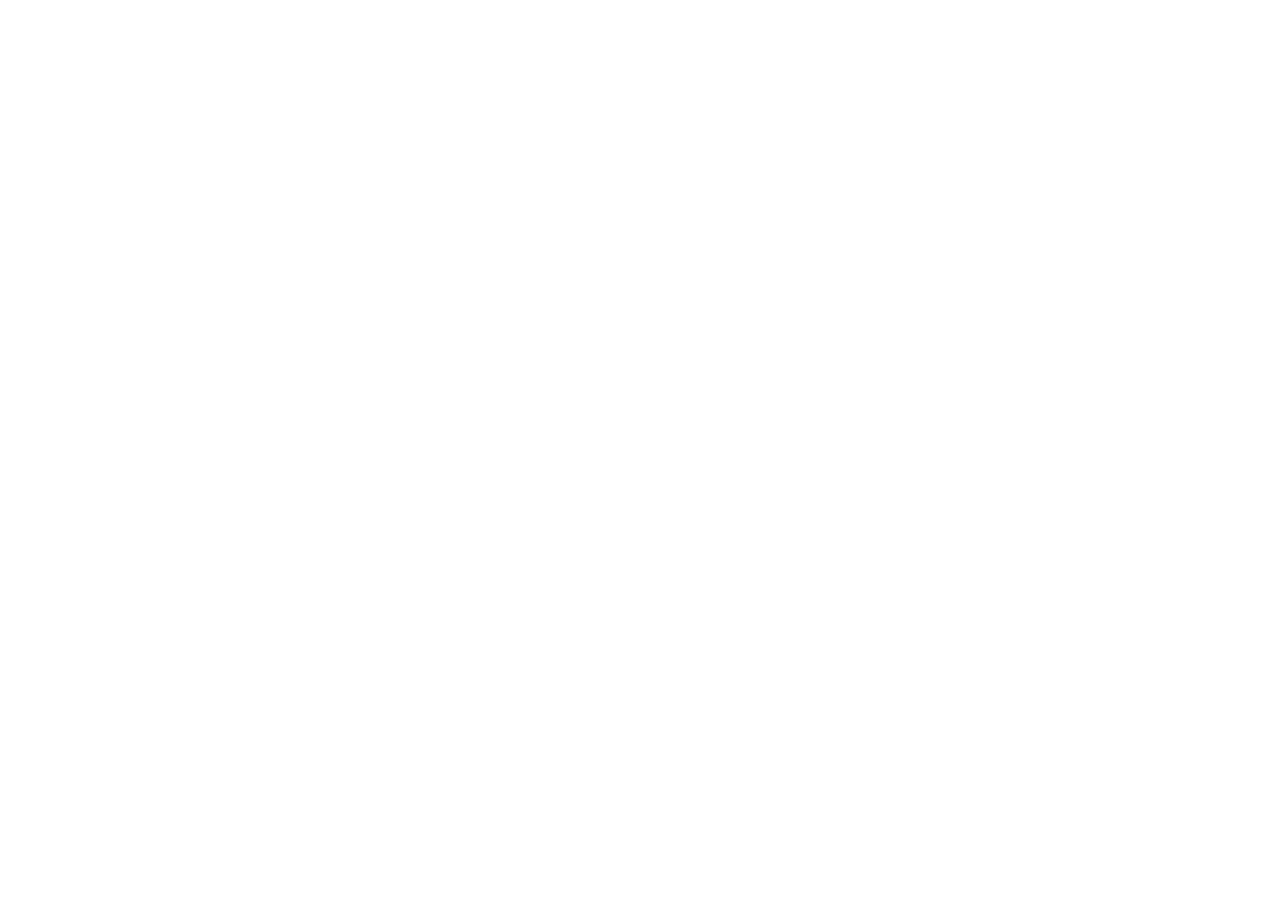
==== docs/index.html @ 87288aca "3rd commit on home page" ====
<!DOCTYPE html>

<html xmlns="http://www.w3.org/1999/xhtml" lang="" xml:lang="">

<head>
  <meta charset="utf-8"/>
  <meta name="viewport" content="width=device-width, initial-scale=1"/>
  <meta http-equiv="X-UA-Compatible" content="IE=Edge,chrome=1"/>
  <meta name="generator" content="distill" />

  <style type="text/css">
  /* Hide doc at startup (prevent jankiness while JS renders/transforms) */
  body {
    visibility: hidden;
  }
  </style>

 <!--radix_placeholder_import_source-->
 <!--/radix_placeholder_import_source-->

<style type="text/css">code{white-space: pre;}</style>
<style type="text/css" data-origin="pandoc">
pre > code.sourceCode { white-space: pre; position: relative; }
pre > code.sourceCode > span { display: inline-block; line-height: 1.25; }
pre > code.sourceCode > span:empty { height: 1.2em; }
code.sourceCode > span { color: inherit; text-decoration: inherit; }
div.sourceCode { margin: 1em 0; }
pre.sourceCode { margin: 0; }
@media screen {
div.sourceCode { overflow: auto; }
}
@media print {
pre > code.sourceCode { white-space: pre-wrap; }
pre > code.sourceCode > span { text-indent: -5em; padding-left: 5em; }
}
pre.numberSource code
  { counter-reset: source-line 0; }
pre.numberSource code > span
  { position: relative; left: -4em; counter-increment: source-line; }
pre.numberSource code > span > a:first-child::before
  { content: counter(source-line);
    position: relative; left: -1em; text-align: right; vertical-align: baseline;
    border: none; display: inline-block;
    -webkit-touch-callout: none; -webkit-user-select: none;
    -khtml-user-select: none; -moz-user-select: none;
    -ms-user-select: none; user-select: none;
    padding: 0 4px; width: 4em;
    color: #aaaaaa;
  }
pre.numberSource { margin-left: 3em; border-left: 1px solid #aaaaaa;  padding-left: 4px; }
div.sourceCode
  {   }
@media screen {
pre > code.sourceCode > span > a:first-child::before { text-decoration: underline; }
}
code span.al { color: #ad0000; } /* Alert */
code span.an { color: #5e5e5e; } /* Annotation */
code span.at { color: #20794d; } /* Attribute */
code span.bn { color: #ad0000; } /* BaseN */
code span.bu { } /* BuiltIn */
code span.cf { color: #007ba5; } /* ControlFlow */
code span.ch { color: #20794d; } /* Char */
code span.cn { color: #8f5902; } /* Constant */
code span.co { color: #5e5e5e; } /* Comment */
code span.cv { color: #5e5e5e; font-style: italic; } /* CommentVar */
code span.do { color: #5e5e5e; font-style: italic; } /* Documentation */
code span.dt { color: #ad0000; } /* DataType */
code span.dv { color: #ad0000; } /* DecVal */
code span.er { color: #ad0000; } /* Error */
code span.ex { } /* Extension */
code span.fl { color: #ad0000; } /* Float */
code span.fu { color: #4758ab; } /* Function */
code span.im { } /* Import */
code span.in { color: #5e5e5e; } /* Information */
code span.kw { color: #007ba5; } /* Keyword */
code span.op { color: #5e5e5e; } /* Operator */
code span.ot { color: #007ba5; } /* Other */
code span.pp { color: #ad0000; } /* Preprocessor */
code span.sc { color: #20794d; } /* SpecialChar */
code span.ss { color: #20794d; } /* SpecialString */
code span.st { color: #20794d; } /* String */
code span.va { color: #111111; } /* Variable */
code span.vs { color: #20794d; } /* VerbatimString */
code span.wa { color: #5e5e5e; font-style: italic; } /* Warning */
</style>

  <!--radix_placeholder_meta_tags-->
  <title>My web site</title>

  <meta property="description" itemprop="description" content="Hi! Welcome to my website!"/>



  <!--  https://developers.facebook.com/docs/sharing/webmasters#markup -->
  <meta property="og:title" content="My web site"/>
  <meta property="og:type" content="article"/>
  <meta property="og:description" content="Hi! Welcome to my website!"/>
  <meta property="og:locale" content="en_US"/>
  <meta property="og:site_name" content="My web site"/>

  <!--  https://dev.twitter.com/cards/types/summary -->
  <meta property="twitter:card" content="summary"/>
  <meta property="twitter:title" content="My web site"/>
  <meta property="twitter:description" content="Hi! Welcome to my website!"/>

  <!--/radix_placeholder_meta_tags-->
  <!--radix_placeholder_rmarkdown_metadata-->

  <script type="text/json" id="radix-rmarkdown-metadata">
  {"type":"list","attributes":{"names":{"type":"character","attributes":{},"value":["title","description","site"]}},"value":[{"type":"character","attributes":{},"value":["My web site"]},{"type":"character","attributes":{},"value":["Hi! Welcome to my website!\n"]},{"type":"character","attributes":{},"value":["distill::distill_website"]}]}
  </script>
  <!--/radix_placeholder_rmarkdown_metadata-->
  <!--radix_placeholder_navigation_in_header-->
  <meta name="distill:offset" content=""/>

  <script type="application/javascript">

    window.headroom_prevent_pin = false;

    window.document.addEventListener("DOMContentLoaded", function (event) {

      // initialize headroom for banner
      var header = $('header').get(0);
      var headerHeight = header.offsetHeight;
      var headroom = new Headroom(header, {
        tolerance: 5,
        onPin : function() {
          if (window.headroom_prevent_pin) {
            window.headroom_prevent_pin = false;
            headroom.unpin();
          }
        }
      });
      headroom.init();
      if(window.location.hash)
        headroom.unpin();
      $(header).addClass('headroom--transition');

      // offset scroll location for banner on hash change
      // (see: https://github.com/WickyNilliams/headroom.js/issues/38)
      window.addEventListener("hashchange", function(event) {
        window.scrollTo(0, window.pageYOffset - (headerHeight + 25));
      });

      // responsive menu
      $('.distill-site-header').each(function(i, val) {
        var topnav = $(this);
        var toggle = topnav.find('.nav-toggle');
        toggle.on('click', function() {
          topnav.toggleClass('responsive');
        });
      });

      // nav dropdowns
      $('.nav-dropbtn').click(function(e) {
        $(this).next('.nav-dropdown-content').toggleClass('nav-dropdown-active');
        $(this).parent().siblings('.nav-dropdown')
           .children('.nav-dropdown-content').removeClass('nav-dropdown-active');
      });
      $("body").click(function(e){
        $('.nav-dropdown-content').removeClass('nav-dropdown-active');
      });
      $(".nav-dropdown").click(function(e){
        e.stopPropagation();
      });
    });
  </script>

  <style type="text/css">

  /* Theme (user-documented overrideables for nav appearance) */

  .distill-site-nav {
    color: rgba(255, 255, 255, 0.8);
    background-color: #0F2E3D;
    font-size: 15px;
    font-weight: 300;
  }

  .distill-site-nav a {
    color: inherit;
    text-decoration: none;
  }

  .distill-site-nav a:hover {
    color: white;
  }

  @media print {
    .distill-site-nav {
      display: none;
    }
  }

  .distill-site-header {

  }

  .distill-site-footer {

  }


  /* Site Header */

  .distill-site-header {
    width: 100%;
    box-sizing: border-box;
    z-index: 3;
  }

  .distill-site-header .nav-left {
    display: inline-block;
    margin-left: 8px;
  }

  @media screen and (max-width: 768px) {
    .distill-site-header .nav-left {
      margin-left: 0;
    }
  }


  .distill-site-header .nav-right {
    float: right;
    margin-right: 8px;
  }

  .distill-site-header a,
  .distill-site-header .title {
    display: inline-block;
    text-align: center;
    padding: 14px 10px 14px 10px;
  }

  .distill-site-header .title {
    font-size: 18px;
    min-width: 150px;
  }

  .distill-site-header .logo {
    padding: 0;
  }

  .distill-site-header .logo img {
    display: none;
    max-height: 20px;
    width: auto;
    margin-bottom: -4px;
  }

  .distill-site-header .nav-image img {
    max-height: 18px;
    width: auto;
    display: inline-block;
    margin-bottom: -3px;
  }



  @media screen and (min-width: 1000px) {
    .distill-site-header .logo img {
      display: inline-block;
    }
    .distill-site-header .nav-left {
      margin-left: 20px;
    }
    .distill-site-header .nav-right {
      margin-right: 20px;
    }
    .distill-site-header .title {
      padding-left: 12px;
    }
  }


  .distill-site-header .nav-toggle {
    display: none;
  }

  .nav-dropdown {
    display: inline-block;
    position: relative;
  }

  .nav-dropdown .nav-dropbtn {
    border: none;
    outline: none;
    color: rgba(255, 255, 255, 0.8);
    padding: 16px 10px;
    background-color: transparent;
    font-family: inherit;
    font-size: inherit;
    font-weight: inherit;
    margin: 0;
    margin-top: 1px;
    z-index: 2;
  }

  .nav-dropdown-content {
    display: none;
    position: absolute;
    background-color: white;
    min-width: 200px;
    border: 1px solid rgba(0,0,0,0.15);
    border-radius: 4px;
    box-shadow: 0px 8px 16px 0px rgba(0,0,0,0.1);
    z-index: 1;
    margin-top: 2px;
    white-space: nowrap;
    padding-top: 4px;
    padding-bottom: 4px;
  }

  .nav-dropdown-content hr {
    margin-top: 4px;
    margin-bottom: 4px;
    border: none;
    border-bottom: 1px solid rgba(0, 0, 0, 0.1);
  }

  .nav-dropdown-active {
    display: block;
  }

  .nav-dropdown-content a, .nav-dropdown-content .nav-dropdown-header {
    color: black;
    padding: 6px 24px;
    text-decoration: none;
    display: block;
    text-align: left;
  }

  .nav-dropdown-content .nav-dropdown-header {
    display: block;
    padding: 5px 24px;
    padding-bottom: 0;
    text-transform: uppercase;
    font-size: 14px;
    color: #999999;
    white-space: nowrap;
  }

  .nav-dropdown:hover .nav-dropbtn {
    color: white;
  }

  .nav-dropdown-content a:hover {
    background-color: #ddd;
    color: black;
  }

  .nav-right .nav-dropdown-content {
    margin-left: -45%;
    right: 0;
  }

  @media screen and (max-width: 768px) {
    .distill-site-header a, .distill-site-header .nav-dropdown  {display: none;}
    .distill-site-header a.nav-toggle {
      float: right;
      display: block;
    }
    .distill-site-header .title {
      margin-left: 0;
    }
    .distill-site-header .nav-right {
      margin-right: 0;
    }
    .distill-site-header {
      overflow: hidden;
    }
    .nav-right .nav-dropdown-content {
      margin-left: 0;
    }
  }


  @media screen and (max-width: 768px) {
    .distill-site-header.responsive {position: relative; min-height: 500px; }
    .distill-site-header.responsive a.nav-toggle {
      position: absolute;
      right: 0;
      top: 0;
    }
    .distill-site-header.responsive a,
    .distill-site-header.responsive .nav-dropdown {
      display: block;
      text-align: left;
    }
    .distill-site-header.responsive .nav-left,
    .distill-site-header.responsive .nav-right {
      width: 100%;
    }
    .distill-site-header.responsive .nav-dropdown {float: none;}
    .distill-site-header.responsive .nav-dropdown-content {position: relative;}
    .distill-site-header.responsive .nav-dropdown .nav-dropbtn {
      display: block;
      width: 100%;
      text-align: left;
    }
  }

  /* Site Footer */

  .distill-site-footer {
    width: 100%;
    overflow: hidden;
    box-sizing: border-box;
    z-index: 3;
    margin-top: 30px;
    padding-top: 30px;
    padding-bottom: 30px;
    text-align: center;
  }

  /* Headroom */

  d-title {
    padding-top: 6rem;
  }

  @media print {
    d-title {
      padding-top: 4rem;
    }
  }

  .headroom {
    z-index: 1000;
    position: fixed;
    top: 0;
    left: 0;
    right: 0;
  }

  .headroom--transition {
    transition: all .4s ease-in-out;
  }

  .headroom--unpinned {
    top: -100px;
  }

  .headroom--pinned {
    top: 0;
  }

  /* adjust viewport for navbar height */
  /* helps vertically center bootstrap (non-distill) content */
  .min-vh-100 {
    min-height: calc(100vh - 100px) !important;
  }

  </style>

  <script src="site_libs/jquery-1.11.3/jquery.min.js"></script>
  <link href="site_libs/font-awesome-5.1.0/css/all.css" rel="stylesheet"/>
  <link href="site_libs/font-awesome-5.1.0/css/v4-shims.css" rel="stylesheet"/>
  <script src="site_libs/headroom-0.9.4/headroom.min.js"></script>
  <script src="site_libs/autocomplete-0.37.1/autocomplete.min.js"></script>
  <script src="site_libs/fuse-6.4.1/fuse.min.js"></script>

  <script type="application/javascript">

  function getMeta(metaName) {
    var metas = document.getElementsByTagName('meta');
    for (let i = 0; i < metas.length; i++) {
      if (metas[i].getAttribute('name') === metaName) {
        return metas[i].getAttribute('content');
      }
    }
    return '';
  }

  function offsetURL(url) {
    var offset = getMeta('distill:offset');
    return offset ? offset + '/' + url : url;
  }

  function createFuseIndex() {

    // create fuse index
    var options = {
      keys: [
        { name: 'title', weight: 20 },
        { name: 'categories', weight: 15 },
        { name: 'description', weight: 10 },
        { name: 'contents', weight: 5 },
      ],
      ignoreLocation: true,
      threshold: 0
    };
    var fuse = new window.Fuse([], options);

    // fetch the main search.json
    return fetch(offsetURL('search.json'))
      .then(function(response) {
        if (response.status == 200) {
          return response.json().then(function(json) {
            // index main articles
            json.articles.forEach(function(article) {
              fuse.add(article);
            });
            // download collections and index their articles
            return Promise.all(json.collections.map(function(collection) {
              return fetch(offsetURL(collection)).then(function(response) {
                if (response.status === 200) {
                  return response.json().then(function(articles) {
                    articles.forEach(function(article) {
                      fuse.add(article);
                    });
                  })
                } else {
                  return Promise.reject(
                    new Error('Unexpected status from search index request: ' +
                              response.status)
                  );
                }
              });
            })).then(function() {
              return fuse;
            });
          });

        } else {
          return Promise.reject(
            new Error('Unexpected status from search index request: ' +
                        response.status)
          );
        }
      });
  }

  window.document.addEventListener("DOMContentLoaded", function (event) {

    // get search element (bail if we don't have one)
    var searchEl = window.document.getElementById('distill-search');
    if (!searchEl)
      return;

    createFuseIndex()
      .then(function(fuse) {

        // make search box visible
        searchEl.classList.remove('hidden');

        // initialize autocomplete
        var options = {
          autoselect: true,
          hint: false,
          minLength: 2,
        };
        window.autocomplete(searchEl, options, [{
          source: function(query, callback) {
            const searchOptions = {
              isCaseSensitive: false,
              shouldSort: true,
              minMatchCharLength: 2,
              limit: 10,
            };
            var results = fuse.search(query, searchOptions);
            callback(results
              .map(function(result) { return result.item; })
            );
          },
          templates: {
            suggestion: function(suggestion) {
              var img = suggestion.preview && Object.keys(suggestion.preview).length > 0
                ? `<img src="${offsetURL(suggestion.preview)}"</img>`
                : '';
              var html = `
                <div class="search-item">
                  <h3>${suggestion.title}</h3>
                  <div class="search-item-description">
                    ${suggestion.description || ''}
                  </div>
                  <div class="search-item-preview">
                    ${img}
                  </div>
                </div>
              `;
              return html;
            }
          }
        }]).on('autocomplete:selected', function(event, suggestion) {
          window.location.href = offsetURL(suggestion.path);
        });
        // remove inline display style on autocompleter (we want to
        // manage responsive display via css)
        $('.algolia-autocomplete').css("display", "");
      })
      .catch(function(error) {
        console.log(error);
      });

  });

  </script>

  <style type="text/css">

  .nav-search {
    font-size: x-small;
  }

  /* Algolioa Autocomplete */

  .algolia-autocomplete {
    display: inline-block;
    margin-left: 10px;
    vertical-align: sub;
    background-color: white;
    color: black;
    padding: 6px;
    padding-top: 8px;
    padding-bottom: 0;
    border-radius: 6px;
    border: 1px #0F2E3D solid;
    width: 180px;
  }


  @media screen and (max-width: 768px) {
    .distill-site-nav .algolia-autocomplete {
      display: none;
      visibility: hidden;
    }
    .distill-site-nav.responsive .algolia-autocomplete {
      display: inline-block;
      visibility: visible;
    }
    .distill-site-nav.responsive .algolia-autocomplete .aa-dropdown-menu {
      margin-left: 0;
      width: 400px;
      max-height: 400px;
    }
  }

  .algolia-autocomplete .aa-input, .algolia-autocomplete .aa-hint {
    width: 90%;
    outline: none;
    border: none;
  }

  .algolia-autocomplete .aa-hint {
    color: #999;
  }
  .algolia-autocomplete .aa-dropdown-menu {
    width: 550px;
    max-height: 70vh;
    overflow-x: visible;
    overflow-y: scroll;
    padding: 5px;
    margin-top: 3px;
    margin-left: -150px;
    background-color: #fff;
    border-radius: 5px;
    border: 1px solid #999;
    border-top: none;
  }

  .algolia-autocomplete .aa-dropdown-menu .aa-suggestion {
    cursor: pointer;
    padding: 5px 4px;
    border-bottom: 1px solid #eee;
  }

  .algolia-autocomplete .aa-dropdown-menu .aa-suggestion:last-of-type {
    border-bottom: none;
    margin-bottom: 2px;
  }

  .algolia-autocomplete .aa-dropdown-menu .aa-suggestion .search-item {
    overflow: hidden;
    font-size: 0.8em;
    line-height: 1.4em;
  }

  .algolia-autocomplete .aa-dropdown-menu .aa-suggestion .search-item h3 {
    font-size: 1rem;
    margin-block-start: 0;
    margin-block-end: 5px;
  }

  .algolia-autocomplete .aa-dropdown-menu .aa-suggestion .search-item-description {
    display: inline-block;
    overflow: hidden;
    height: 2.8em;
    width: 80%;
    margin-right: 4%;
  }

  .algolia-autocomplete .aa-dropdown-menu .aa-suggestion .search-item-preview {
    display: inline-block;
    width: 15%;
  }

  .algolia-autocomplete .aa-dropdown-menu .aa-suggestion .search-item-preview img {
    height: 3em;
    width: auto;
    display: none;
  }

  .algolia-autocomplete .aa-dropdown-menu .aa-suggestion .search-item-preview img[src] {
    display: initial;
  }

  .algolia-autocomplete .aa-dropdown-menu .aa-suggestion.aa-cursor {
    background-color: #eee;
  }
  .algolia-autocomplete .aa-dropdown-menu .aa-suggestion em {
    font-weight: bold;
    font-style: normal;
  }

  </style>


  <!--/radix_placeholder_navigation_in_header-->
  <!--radix_placeholder_distill-->

  <style type="text/css">

  body {
    background-color: white;
  }

  .pandoc-table {
    width: 100%;
  }

  .pandoc-table>caption {
    margin-bottom: 10px;
  }

  .pandoc-table th:not([align]) {
    text-align: left;
  }

  .pagedtable-footer {
    font-size: 15px;
  }

  d-byline .byline {
    grid-template-columns: 2fr 2fr;
  }

  d-byline .byline h3 {
    margin-block-start: 1.5em;
  }

  d-byline .byline .authors-affiliations h3 {
    margin-block-start: 0.5em;
  }

  .authors-affiliations .orcid-id {
    width: 16px;
    height:16px;
    margin-left: 4px;
    margin-right: 4px;
    vertical-align: middle;
    padding-bottom: 2px;
  }

  d-title .dt-tags {
    margin-top: 1em;
    grid-column: text;
  }

  .dt-tags .dt-tag {
    text-decoration: none;
    display: inline-block;
    color: rgba(0,0,0,0.6);
    padding: 0em 0.4em;
    margin-right: 0.5em;
    margin-bottom: 0.4em;
    font-size: 70%;
    border: 1px solid rgba(0,0,0,0.2);
    border-radius: 3px;
    text-transform: uppercase;
    font-weight: 500;
  }

  d-article table.gt_table td,
  d-article table.gt_table th {
    border-bottom: none;
  }

  .html-widget {
    margin-bottom: 2.0em;
  }

  .l-screen-inset {
    padding-right: 16px;
  }

  .l-screen .caption {
    margin-left: 10px;
  }

  .shaded {
    background: rgb(247, 247, 247);
    padding-top: 20px;
    padding-bottom: 20px;
    border-top: 1px solid rgba(0, 0, 0, 0.1);
    border-bottom: 1px solid rgba(0, 0, 0, 0.1);
  }

  .shaded .html-widget {
    margin-bottom: 0;
    border: 1px solid rgba(0, 0, 0, 0.1);
  }

  .shaded .shaded-content {
    background: white;
  }

  .text-output {
    margin-top: 0;
    line-height: 1.5em;
  }

  .hidden {
    display: none !important;
  }

  d-article {
    padding-top: 2.5rem;
    padding-bottom: 30px;
  }

  d-appendix {
    padding-top: 30px;
  }

  d-article>p>img {
    width: 100%;
  }

  d-article h2 {
    margin: 1rem 0 1.5rem 0;
  }

  d-article h3 {
    margin-top: 1.5rem;
  }

  d-article iframe {
    border: 1px solid rgba(0, 0, 0, 0.1);
    margin-bottom: 2.0em;
    width: 100%;
  }

  /* Tweak code blocks */

  d-article div.sourceCode code,
  d-article pre code {
    font-family: Consolas, Monaco, 'Andale Mono', 'Ubuntu Mono', monospace;
  }

  d-article pre,
  d-article div.sourceCode,
  d-article div.sourceCode pre {
    overflow: auto;
  }

  d-article div.sourceCode {
    background-color: white;
  }

  d-article div.sourceCode pre {
    padding-left: 10px;
    font-size: 12px;
    border-left: 2px solid rgba(0,0,0,0.1);
  }

  d-article pre {
    font-size: 12px;
    color: black;
    background: none;
    margin-top: 0;
    text-align: left;
    white-space: pre;
    word-spacing: normal;
    word-break: normal;
    word-wrap: normal;
    line-height: 1.5;

    -moz-tab-size: 4;
    -o-tab-size: 4;
    tab-size: 4;

    -webkit-hyphens: none;
    -moz-hyphens: none;
    -ms-hyphens: none;
    hyphens: none;
  }

  d-article pre a {
    border-bottom: none;
  }

  d-article pre a:hover {
    border-bottom: none;
    text-decoration: underline;
  }

  d-article details {
    grid-column: text;
    margin-bottom: 0.8em;
  }

  @media(min-width: 768px) {

  d-article pre,
  d-article div.sourceCode,
  d-article div.sourceCode pre {
    overflow: visible !important;
  }

  d-article div.sourceCode pre {
    padding-left: 18px;
    font-size: 14px;
  }

  d-article pre {
    font-size: 14px;
  }

  }

  figure img.external {
    background: white;
    border: 1px solid rgba(0, 0, 0, 0.1);
    box-shadow: 0 1px 8px rgba(0, 0, 0, 0.1);
    padding: 18px;
    box-sizing: border-box;
  }

  /* CSS for d-contents */

  .d-contents {
    grid-column: text;
    color: rgba(0,0,0,0.8);
    font-size: 0.9em;
    padding-bottom: 1em;
    margin-bottom: 1em;
    padding-bottom: 0.5em;
    margin-bottom: 1em;
    padding-left: 0.25em;
    justify-self: start;
  }

  @media(min-width: 1000px) {
    .d-contents.d-contents-float {
      height: 0;
      grid-column-start: 1;
      grid-column-end: 4;
      justify-self: center;
      padding-right: 3em;
      padding-left: 2em;
    }
  }

  .d-contents nav h3 {
    font-size: 18px;
    margin-top: 0;
    margin-bottom: 1em;
  }

  .d-contents li {
    list-style-type: none
  }

  .d-contents nav > ul {
    padding-left: 0;
  }

  .d-contents ul {
    padding-left: 1em
  }

  .d-contents nav ul li {
    margin-top: 0.6em;
    margin-bottom: 0.2em;
  }

  .d-contents nav a {
    font-size: 13px;
    border-bottom: none;
    text-decoration: none
    color: rgba(0, 0, 0, 0.8);
  }

  .d-contents nav a:hover {
    text-decoration: underline solid rgba(0, 0, 0, 0.6)
  }

  .d-contents nav > ul > li > a {
    font-weight: 600;
  }

  .d-contents nav > ul > li > ul {
    font-weight: inherit;
  }

  .d-contents nav > ul > li > ul > li {
    margin-top: 0.2em;
  }


  .d-contents nav ul {
    margin-top: 0;
    margin-bottom: 0.25em;
  }

  .d-article-with-toc h2:nth-child(2) {
    margin-top: 0;
  }


  /* Figure */

  .figure {
    position: relative;
    margin-bottom: 2.5em;
    margin-top: 1.5em;
  }

  .figure img {
    width: 100%;
  }

  .figure .caption {
    color: rgba(0, 0, 0, 0.6);
    font-size: 12px;
    line-height: 1.5em;
  }

  .figure img.external {
    background: white;
    border: 1px solid rgba(0, 0, 0, 0.1);
    box-shadow: 0 1px 8px rgba(0, 0, 0, 0.1);
    padding: 18px;
    box-sizing: border-box;
  }

  .figure .caption a {
    color: rgba(0, 0, 0, 0.6);
  }

  .figure .caption b,
  .figure .caption strong, {
    font-weight: 600;
    color: rgba(0, 0, 0, 1.0);
  }

  /* Citations */

  d-article .citation {
    color: inherit;
    cursor: inherit;
  }

  div.hanging-indent{
    margin-left: 1em; text-indent: -1em;
  }

  /* Citation hover box */

  .tippy-box[data-theme~=light-border] {
    background-color: rgba(250, 250, 250, 0.95);
  }

  .tippy-content > p {
    margin-bottom: 0;
    padding: 2px;
  }


  /* Tweak 1000px media break to show more text */

  @media(min-width: 1000px) {
    .base-grid,
    distill-header,
    d-title,
    d-abstract,
    d-article,
    d-appendix,
    distill-appendix,
    d-byline,
    d-footnote-list,
    d-citation-list,
    distill-footer {
      grid-template-columns: [screen-start] 1fr [page-start kicker-start] 80px [middle-start] 50px [text-start kicker-end] 65px 65px 65px 65px 65px 65px 65px 65px [text-end gutter-start] 65px [middle-end] 65px [page-end gutter-end] 1fr [screen-end];
      grid-column-gap: 16px;
    }

    .grid {
      grid-column-gap: 16px;
    }

    d-article {
      font-size: 1.06rem;
      line-height: 1.7em;
    }
    figure .caption, .figure .caption, figure figcaption {
      font-size: 13px;
    }
  }

  @media(min-width: 1180px) {
    .base-grid,
    distill-header,
    d-title,
    d-abstract,
    d-article,
    d-appendix,
    distill-appendix,
    d-byline,
    d-footnote-list,
    d-citation-list,
    distill-footer {
      grid-template-columns: [screen-start] 1fr [page-start kicker-start] 60px [middle-start] 60px [text-start kicker-end] 60px 60px 60px 60px 60px 60px 60px 60px [text-end gutter-start] 60px [middle-end] 60px [page-end gutter-end] 1fr [screen-end];
      grid-column-gap: 32px;
    }

    .grid {
      grid-column-gap: 32px;
    }
  }


  /* Get the citation styles for the appendix (not auto-injected on render since
     we do our own rendering of the citation appendix) */

  d-appendix .citation-appendix,
  .d-appendix .citation-appendix {
    font-size: 11px;
    line-height: 15px;
    border-left: 1px solid rgba(0, 0, 0, 0.1);
    padding-left: 18px;
    border: 1px solid rgba(0,0,0,0.1);
    background: rgba(0, 0, 0, 0.02);
    padding: 10px 18px;
    border-radius: 3px;
    color: rgba(150, 150, 150, 1);
    overflow: hidden;
    margin-top: -12px;
    white-space: pre-wrap;
    word-wrap: break-word;
  }

  /* Include appendix styles here so they can be overridden */

  d-appendix {
    contain: layout style;
    font-size: 0.8em;
    line-height: 1.7em;
    margin-top: 60px;
    margin-bottom: 0;
    border-top: 1px solid rgba(0, 0, 0, 0.1);
    color: rgba(0,0,0,0.5);
    padding-top: 60px;
    padding-bottom: 48px;
  }

  d-appendix h3 {
    grid-column: page-start / text-start;
    font-size: 15px;
    font-weight: 500;
    margin-top: 1em;
    margin-bottom: 0;
    color: rgba(0,0,0,0.65);
  }

  d-appendix h3 + * {
    margin-top: 1em;
  }

  d-appendix ol {
    padding: 0 0 0 15px;
  }

  @media (min-width: 768px) {
    d-appendix ol {
      padding: 0 0 0 30px;
      margin-left: -30px;
    }
  }

  d-appendix li {
    margin-bottom: 1em;
  }

  d-appendix a {
    color: rgba(0, 0, 0, 0.6);
  }

  d-appendix > * {
    grid-column: text;
  }

  d-appendix > d-footnote-list,
  d-appendix > d-citation-list,
  d-appendix > distill-appendix {
    grid-column: screen;
  }

  /* Include footnote styles here so they can be overridden */

  d-footnote-list {
    contain: layout style;
  }

  d-footnote-list > * {
    grid-column: text;
  }

  d-footnote-list a.footnote-backlink {
    color: rgba(0,0,0,0.3);
    padding-left: 0.5em;
  }



  /* Anchor.js */

  .anchorjs-link {
    /*transition: all .25s linear; */
    text-decoration: none;
    border-bottom: none;
  }
  *:hover > .anchorjs-link {
    margin-left: -1.125em !important;
    text-decoration: none;
    border-bottom: none;
  }

  /* Social footer */

  .social_footer {
    margin-top: 30px;
    margin-bottom: 0;
    color: rgba(0,0,0,0.67);
  }

  .disqus-comments {
    margin-right: 30px;
  }

  .disqus-comment-count {
    border-bottom: 1px solid rgba(0, 0, 0, 0.4);
    cursor: pointer;
  }

  #disqus_thread {
    margin-top: 30px;
  }

  .article-sharing a {
    border-bottom: none;
    margin-right: 8px;
  }

  .article-sharing a:hover {
    border-bottom: none;
  }

  .sidebar-section.subscribe {
    font-size: 12px;
    line-height: 1.6em;
  }

  .subscribe p {
    margin-bottom: 0.5em;
  }


  .article-footer .subscribe {
    font-size: 15px;
    margin-top: 45px;
  }


  .sidebar-section.custom {
    font-size: 12px;
    line-height: 1.6em;
  }

  .custom p {
    margin-bottom: 0.5em;
  }

  /* Styles for listing layout (hide title) */
  .layout-listing d-title, .layout-listing .d-title {
    display: none;
  }

  /* Styles for posts lists (not auto-injected) */


  .posts-with-sidebar {
    padding-left: 45px;
    padding-right: 45px;
  }

  .posts-list .description h2,
  .posts-list .description p {
    font-family: -apple-system, BlinkMacSystemFont, "Segoe UI", Roboto, Oxygen, Ubuntu, Cantarell, "Fira Sans", "Droid Sans", "Helvetica Neue", Arial, sans-serif;
  }

  .posts-list .description h2 {
    font-weight: 700;
    border-bottom: none;
    padding-bottom: 0;
  }

  .posts-list h2.post-tag {
    border-bottom: 1px solid rgba(0, 0, 0, 0.2);
    padding-bottom: 12px;
  }
  .posts-list {
    margin-top: 60px;
    margin-bottom: 24px;
  }

  .posts-list .post-preview {
    text-decoration: none;
    overflow: hidden;
    display: block;
    border-bottom: 1px solid rgba(0, 0, 0, 0.1);
    padding: 24px 0;
  }

  .post-preview-last {
    border-bottom: none !important;
  }

  .posts-list .posts-list-caption {
    grid-column: screen;
    font-weight: 400;
  }

  .posts-list .post-preview h2 {
    margin: 0 0 6px 0;
    line-height: 1.2em;
    font-style: normal;
    font-size: 24px;
  }

  .posts-list .post-preview p {
    margin: 0 0 12px 0;
    line-height: 1.4em;
    font-size: 16px;
  }

  .posts-list .post-preview .thumbnail {
    box-sizing: border-box;
    margin-bottom: 24px;
    position: relative;
    max-width: 500px;
  }
  .posts-list .post-preview img {
    width: 100%;
    display: block;
  }

  .posts-list .metadata {
    font-size: 12px;
    line-height: 1.4em;
    margin-bottom: 18px;
  }

  .posts-list .metadata > * {
    display: inline-block;
  }

  .posts-list .metadata .publishedDate {
    margin-right: 2em;
  }

  .posts-list .metadata .dt-authors {
    display: block;
    margin-top: 0.3em;
    margin-right: 2em;
  }

  .posts-list .dt-tags {
    display: block;
    line-height: 1em;
  }

  .posts-list .dt-tags .dt-tag {
    display: inline-block;
    color: rgba(0,0,0,0.6);
    padding: 0.3em 0.4em;
    margin-right: 0.2em;
    margin-bottom: 0.4em;
    font-size: 60%;
    border: 1px solid rgba(0,0,0,0.2);
    border-radius: 3px;
    text-transform: uppercase;
    font-weight: 500;
  }

  .posts-list img {
    opacity: 1;
  }

  .posts-list img[data-src] {
    opacity: 0;
  }

  .posts-more {
    clear: both;
  }


  .posts-sidebar {
    font-size: 16px;
  }

  .posts-sidebar h3 {
    font-size: 16px;
    margin-top: 0;
    margin-bottom: 0.5em;
    font-weight: 400;
    text-transform: uppercase;
  }

  .sidebar-section {
    margin-bottom: 30px;
  }

  .categories ul {
    list-style-type: none;
    margin: 0;
    padding: 0;
  }

  .categories li {
    color: rgba(0, 0, 0, 0.8);
    margin-bottom: 0;
  }

  .categories li>a {
    border-bottom: none;
  }

  .categories li>a:hover {
    border-bottom: 1px solid rgba(0, 0, 0, 0.4);
  }

  .categories .active {
    font-weight: 600;
  }

  .categories .category-count {
    color: rgba(0, 0, 0, 0.4);
  }


  @media(min-width: 768px) {
    .posts-list .post-preview h2 {
      font-size: 26px;
    }
    .posts-list .post-preview .thumbnail {
      float: right;
      width: 30%;
      margin-bottom: 0;
    }
    .posts-list .post-preview .description {
      float: left;
      width: 45%;
    }
    .posts-list .post-preview .metadata {
      float: left;
      width: 20%;
      margin-top: 8px;
    }
    .posts-list .post-preview p {
      margin: 0 0 12px 0;
      line-height: 1.5em;
      font-size: 16px;
    }
    .posts-with-sidebar .posts-list {
      float: left;
      width: 75%;
    }
    .posts-with-sidebar .posts-sidebar {
      float: right;
      width: 20%;
      margin-top: 60px;
      padding-top: 24px;
      padding-bottom: 24px;
    }
  }


  /* Improve display for browsers without grid (IE/Edge <= 15) */

  .downlevel {
    line-height: 1.6em;
    font-family: -apple-system, BlinkMacSystemFont, "Segoe UI", Roboto, Oxygen, Ubuntu, Cantarell, "Fira Sans", "Droid Sans", "Helvetica Neue", Arial, sans-serif;
    margin: 0;
  }

  .downlevel .d-title {
    padding-top: 6rem;
    padding-bottom: 1.5rem;
  }

  .downlevel .d-title h1 {
    font-size: 50px;
    font-weight: 700;
    line-height: 1.1em;
    margin: 0 0 0.5rem;
  }

  .downlevel .d-title p {
    font-weight: 300;
    font-size: 1.2rem;
    line-height: 1.55em;
    margin-top: 0;
  }

  .downlevel .d-byline {
    padding-top: 0.8em;
    padding-bottom: 0.8em;
    font-size: 0.8rem;
    line-height: 1.8em;
  }

  .downlevel .section-separator {
    border: none;
    border-top: 1px solid rgba(0, 0, 0, 0.1);
  }

  .downlevel .d-article {
    font-size: 1.06rem;
    line-height: 1.7em;
    padding-top: 1rem;
    padding-bottom: 2rem;
  }


  .downlevel .d-appendix {
    padding-left: 0;
    padding-right: 0;
    max-width: none;
    font-size: 0.8em;
    line-height: 1.7em;
    margin-bottom: 0;
    color: rgba(0,0,0,0.5);
    padding-top: 40px;
    padding-bottom: 48px;
  }

  .downlevel .footnotes ol {
    padding-left: 13px;
  }

  .downlevel .base-grid,
  .downlevel .distill-header,
  .downlevel .d-title,
  .downlevel .d-abstract,
  .downlevel .d-article,
  .downlevel .d-appendix,
  .downlevel .distill-appendix,
  .downlevel .d-byline,
  .downlevel .d-footnote-list,
  .downlevel .d-citation-list,
  .downlevel .distill-footer,
  .downlevel .appendix-bottom,
  .downlevel .posts-container {
    padding-left: 40px;
    padding-right: 40px;
  }

  @media(min-width: 768px) {
    .downlevel .base-grid,
    .downlevel .distill-header,
    .downlevel .d-title,
    .downlevel .d-abstract,
    .downlevel .d-article,
    .downlevel .d-appendix,
    .downlevel .distill-appendix,
    .downlevel .d-byline,
    .downlevel .d-footnote-list,
    .downlevel .d-citation-list,
    .downlevel .distill-footer,
    .downlevel .appendix-bottom,
    .downlevel .posts-container {
    padding-left: 150px;
    padding-right: 150px;
    max-width: 900px;
  }
  }

  .downlevel pre code {
    display: block;
    border-left: 2px solid rgba(0, 0, 0, .1);
    padding: 0 0 0 20px;
    font-size: 14px;
  }

  .downlevel code, .downlevel pre {
    color: black;
    background: none;
    font-family: Consolas, Monaco, 'Andale Mono', 'Ubuntu Mono', monospace;
    text-align: left;
    white-space: pre;
    word-spacing: normal;
    word-break: normal;
    word-wrap: normal;
    line-height: 1.5;

    -moz-tab-size: 4;
    -o-tab-size: 4;
    tab-size: 4;

    -webkit-hyphens: none;
    -moz-hyphens: none;
    -ms-hyphens: none;
    hyphens: none;
  }

  .downlevel .posts-list .post-preview {
    color: inherit;
  }



  </style>

  <script type="application/javascript">

  function is_downlevel_browser() {
    if (bowser.isUnsupportedBrowser({ msie: "12", msedge: "16"},
                                   window.navigator.userAgent)) {
      return true;
    } else {
      return window.load_distill_framework === undefined;
    }
  }

  // show body when load is complete
  function on_load_complete() {

    // add anchors
    if (window.anchors) {
      window.anchors.options.placement = 'left';
      window.anchors.add('d-article > h2, d-article > h3, d-article > h4, d-article > h5');
    }


    // set body to visible
    document.body.style.visibility = 'visible';

    // force redraw for leaflet widgets
    if (window.HTMLWidgets) {
      var maps = window.HTMLWidgets.findAll(".leaflet");
      $.each(maps, function(i, el) {
        var map = this.getMap();
        map.invalidateSize();
        map.eachLayer(function(layer) {
          if (layer instanceof L.TileLayer)
            layer.redraw();
        });
      });
    }

    // trigger 'shown' so htmlwidgets resize
    $('d-article').trigger('shown');
  }

  function init_distill() {

    init_common();

    // create front matter
    var front_matter = $('<d-front-matter></d-front-matter>');
    $('#distill-front-matter').wrap(front_matter);

    // create d-title
    $('.d-title').changeElementType('d-title');

    // create d-byline
    var byline = $('<d-byline></d-byline>');
    $('.d-byline').replaceWith(byline);

    // create d-article
    var article = $('<d-article></d-article>');
    $('.d-article').wrap(article).children().unwrap();

    // move posts container into article
    $('.posts-container').appendTo($('d-article'));

    // create d-appendix
    $('.d-appendix').changeElementType('d-appendix');

    // flag indicating that we have appendix items
    var appendix = $('.appendix-bottom').children('h3').length > 0;

    // replace footnotes with <d-footnote>
    $('.footnote-ref').each(function(i, val) {
      appendix = true;
      var href = $(this).attr('href');
      var id = href.replace('#', '');
      var fn = $('#' + id);
      var fn_p = $('#' + id + '>p');
      fn_p.find('.footnote-back').remove();
      var text = fn_p.html();
      var dtfn = $('<d-footnote></d-footnote>');
      dtfn.html(text);
      $(this).replaceWith(dtfn);
    });
    // remove footnotes
    $('.footnotes').remove();

    // move refs into #references-listing
    $('#references-listing').replaceWith($('#refs'));

    $('h1.appendix, h2.appendix').each(function(i, val) {
      $(this).changeElementType('h3');
    });
    $('h3.appendix').each(function(i, val) {
      var id = $(this).attr('id');
      $('.d-contents a[href="#' + id + '"]').parent().remove();
      appendix = true;
      $(this).nextUntil($('h1, h2, h3')).addBack().appendTo($('d-appendix'));
    });

    // show d-appendix if we have appendix content
    $("d-appendix").css('display', appendix ? 'grid' : 'none');

    // localize layout chunks to just output
    $('.layout-chunk').each(function(i, val) {

      // capture layout
      var layout = $(this).attr('data-layout');

      // apply layout to markdown level block elements
      var elements = $(this).children().not('details, div.sourceCode, pre, script');
      elements.each(function(i, el) {
        var layout_div = $('<div class="' + layout + '"></div>');
        if (layout_div.hasClass('shaded')) {
          var shaded_content = $('<div class="shaded-content"></div>');
          $(this).wrap(shaded_content);
          $(this).parent().wrap(layout_div);
        } else {
          $(this).wrap(layout_div);
        }
      });


      // unwrap the layout-chunk div
      $(this).children().unwrap();
    });

    // remove code block used to force  highlighting css
    $('.distill-force-highlighting-css').parent().remove();

    // remove empty line numbers inserted by pandoc when using a
    // custom syntax highlighting theme
    $('code.sourceCode a:empty').remove();

    // load distill framework
    load_distill_framework();

    // wait for window.distillRunlevel == 4 to do post processing
    function distill_post_process() {

      if (!window.distillRunlevel || window.distillRunlevel < 4)
        return;

      // hide author/affiliations entirely if we have no authors
      var front_matter = JSON.parse($("#distill-front-matter").html());
      var have_authors = front_matter.authors && front_matter.authors.length > 0;
      if (!have_authors)
        $('d-byline').addClass('hidden');

      // article with toc class
      $('.d-contents').parent().addClass('d-article-with-toc');

      // strip links that point to #
      $('.authors-affiliations').find('a[href="#"]').removeAttr('href');

      // add orcid ids
      $('.authors-affiliations').find('.author').each(function(i, el) {
        var orcid_id = front_matter.authors[i].orcidID;
        if (orcid_id) {
          var a = $('<a></a>');
          a.attr('href', 'https://orcid.org/' + orcid_id);
          var img = $('<img></img>');
          img.addClass('orcid-id');
          img.attr('alt', 'ORCID ID');
          img.attr('src','[data-uri]');
          a.append(img);
          $(this).append(a);
        }
      });

      // hide elements of author/affiliations grid that have no value
      function hide_byline_column(caption) {
        $('d-byline').find('h3:contains("' + caption + '")').parent().css('visibility', 'hidden');
      }

      // affiliations
      var have_affiliations = false;
      for (var i = 0; i<front_matter.authors.length; ++i) {
        var author = front_matter.authors[i];
        if (author.affiliation !== "&nbsp;") {
          have_affiliations = true;
          break;
        }
      }
      if (!have_affiliations)
        $('d-byline').find('h3:contains("Affiliations")').css('visibility', 'hidden');

      // published date
      if (!front_matter.publishedDate)
        hide_byline_column("Published");

      // document object identifier
      var doi = $('d-byline').find('h3:contains("DOI")');
      var doi_p = doi.next().empty();
      if (!front_matter.doi) {
        // if we have a citation and valid citationText then link to that
        if ($('#citation').length > 0 && front_matter.citationText) {
          doi.html('Citation');
          $('<a href="#citation"></a>')
            .text(front_matter.citationText)
            .appendTo(doi_p);
        } else {
          hide_byline_column("DOI");
        }
      } else {
        $('<a></a>')
           .attr('href', "https://doi.org/" + front_matter.doi)
           .html(front_matter.doi)
           .appendTo(doi_p);
      }

       // change plural form of authors/affiliations
      if (front_matter.authors.length === 1) {
        var grid = $('.authors-affiliations');
        grid.children('h3:contains("Authors")').text('Author');
        grid.children('h3:contains("Affiliations")').text('Affiliation');
      }

      // remove d-appendix and d-footnote-list local styles
      $('d-appendix > style:first-child').remove();
      $('d-footnote-list > style:first-child').remove();

      // move appendix-bottom entries to the bottom
      $('.appendix-bottom').appendTo('d-appendix').children().unwrap();
      $('.appendix-bottom').remove();

      // hoverable references
      $('span.citation[data-cites]').each(function() {
        var refHtml = $('#ref-' + $(this).attr('data-cites')).html();
        window.tippy(this, {
          allowHTML: true,
          content: refHtml,
          maxWidth: 500,
          interactive: true,
          interactiveBorder: 10,
          theme: 'light-border',
          placement: 'bottom-start'
        });
      });

      // clear polling timer
      clearInterval(tid);

      // show body now that everything is ready
      on_load_complete();
    }

    var tid = setInterval(distill_post_process, 50);
    distill_post_process();

  }

  function init_downlevel() {

    init_common();

     // insert hr after d-title
    $('.d-title').after($('<hr class="section-separator"/>'));

    // check if we have authors
    var front_matter = JSON.parse($("#distill-front-matter").html());
    var have_authors = front_matter.authors && front_matter.authors.length > 0;

    // manage byline/border
    if (!have_authors)
      $('.d-byline').remove();
    $('.d-byline').after($('<hr class="section-separator"/>'));
    $('.d-byline a').remove();

    // remove toc
    $('.d-contents').remove();

    // move appendix elements
    $('h1.appendix, h2.appendix').each(function(i, val) {
      $(this).changeElementType('h3');
    });
    $('h3.appendix').each(function(i, val) {
      $(this).nextUntil($('h1, h2, h3')).addBack().appendTo($('.d-appendix'));
    });


    // inject headers into references and footnotes
    var refs_header = $('<h3></h3>');
    refs_header.text('References');
    $('#refs').prepend(refs_header);

    var footnotes_header = $('<h3></h3');
    footnotes_header.text('Footnotes');
    $('.footnotes').children('hr').first().replaceWith(footnotes_header);

    // move appendix-bottom entries to the bottom
    $('.appendix-bottom').appendTo('.d-appendix').children().unwrap();
    $('.appendix-bottom').remove();

    // remove appendix if it's empty
    if ($('.d-appendix').children().length === 0)
      $('.d-appendix').remove();

    // prepend separator above appendix
    $('.d-appendix').before($('<hr class="section-separator" style="clear: both"/>'));

    // trim code
    $('pre>code').each(function(i, val) {
      $(this).html($.trim($(this).html()));
    });

    // move posts-container right before article
    $('.posts-container').insertBefore($('.d-article'));

    $('body').addClass('downlevel');

    on_load_complete();
  }


  function init_common() {

    // jquery plugin to change element types
    (function($) {
      $.fn.changeElementType = function(newType) {
        var attrs = {};

        $.each(this[0].attributes, function(idx, attr) {
          attrs[attr.nodeName] = attr.nodeValue;
        });

        this.replaceWith(function() {
          return $("<" + newType + "/>", attrs).append($(this).contents());
        });
      };
    })(jQuery);

    // prevent underline for linked images
    $('a > img').parent().css({'border-bottom' : 'none'});

    // mark non-body figures created by knitr chunks as 100% width
    $('.layout-chunk').each(function(i, val) {
      var figures = $(this).find('img, .html-widget');
      if ($(this).attr('data-layout') !== "l-body") {
        figures.css('width', '100%');
      } else {
        figures.css('max-width', '100%');
        figures.filter("[width]").each(function(i, val) {
          var fig = $(this);
          fig.css('width', fig.attr('width') + 'px');
        });

      }
    });

    // auto-append index.html to post-preview links in file: protocol
    // and in rstudio ide preview
    $('.post-preview').each(function(i, val) {
      if (window.location.protocol === "file:")
        $(this).attr('href', $(this).attr('href') + "index.html");
    });

    // get rid of index.html references in header
    if (window.location.protocol !== "file:") {
      $('.distill-site-header a[href]').each(function(i,val) {
        $(this).attr('href', $(this).attr('href').replace("index.html", "./"));
      });
    }

    // add class to pandoc style tables
    $('tr.header').parent('thead').parent('table').addClass('pandoc-table');
    $('.kable-table').children('table').addClass('pandoc-table');

    // add figcaption style to table captions
    $('caption').parent('table').addClass("figcaption");

    // initialize posts list
    if (window.init_posts_list)
      window.init_posts_list();

    // implmement disqus comment link
    $('.disqus-comment-count').click(function() {
      window.headroom_prevent_pin = true;
      $('#disqus_thread').toggleClass('hidden');
      if (!$('#disqus_thread').hasClass('hidden')) {
        var offset = $(this).offset();
        $(window).resize();
        $('html, body').animate({
          scrollTop: offset.top - 35
        });
      }
    });
  }

  document.addEventListener('DOMContentLoaded', function() {
    if (is_downlevel_browser())
      init_downlevel();
    else
      window.addEventListener('WebComponentsReady', init_distill);
  });

  </script>

  <!--/radix_placeholder_distill-->
  <script src="site_libs/header-attrs-2.6/header-attrs.js"></script>
  <script src="site_libs/popper-2.6.0/popper.min.js"></script>
  <link href="site_libs/tippy-6.2.7/tippy.css" rel="stylesheet" />
  <link href="site_libs/tippy-6.2.7/tippy-light-border.css" rel="stylesheet" />
  <script src="site_libs/tippy-6.2.7/tippy.umd.min.js"></script>
  <script src="site_libs/anchor-4.2.2/anchor.min.js"></script>
  <script src="site_libs/bowser-1.9.3/bowser.min.js"></script>
  <script src="site_libs/webcomponents-2.0.0/webcomponents.js"></script>
  <script src="site_libs/distill-2.2.21/template.v2.js"></script>
  <!--radix_placeholder_site_in_header-->
  <!--/radix_placeholder_site_in_header-->


</head>

<body>

<!--radix_placeholder_front_matter-->

<script id="distill-front-matter" type="text/json">
{"title":"My web site","description":"Hi! Welcome to my website!","authors":[]}
</script>

<!--/radix_placeholder_front_matter-->
<!--radix_placeholder_navigation_before_body-->
<header class="header header--fixed" role="banner">
<nav class="distill-site-nav distill-site-header">
<div class="nav-left">
<a href="index.html" class="title">My web site</a>
</div>
<div class="nav-right">
<a href="index.html">Madawa Jayawardana</a>
<a href="CVs/Resume_MADAWA_Jayawardana.pdf">CV</a>
<a href="about.html">About</a>
<a href="javascript:void(0);" class="nav-toggle">&#9776;</a>
</div>
</nav>
</header>
<!--/radix_placeholder_navigation_before_body-->
<!--radix_placeholder_site_before_body-->
<!--/radix_placeholder_site_before_body-->

<div class="d-title">
<h1>My web site</h1>
<!--radix_placeholder_categories-->
<!--/radix_placeholder_categories-->
<p><p>Hi! Welcome to my website!</p></p>
</div>


<div class="d-article">
<div class="sourceCode" id="cb1"><pre class="sourceCode r distill-force-highlighting-css"><code class="sourceCode r"></code></pre></div>
<!--radix_placeholder_article_footer-->
<!--/radix_placeholder_article_footer-->
</div>

<div class="d-appendix">
</div>


<!--radix_placeholder_site_after_body-->
<!--/radix_placeholder_site_after_body-->
<!--radix_placeholder_appendices-->
<div class="appendix-bottom"></div>
<!--/radix_placeholder_appendices-->
<!--radix_placeholder_navigation_after_body-->
<!--/radix_placeholder_navigation_after_body-->

</body>

</html>
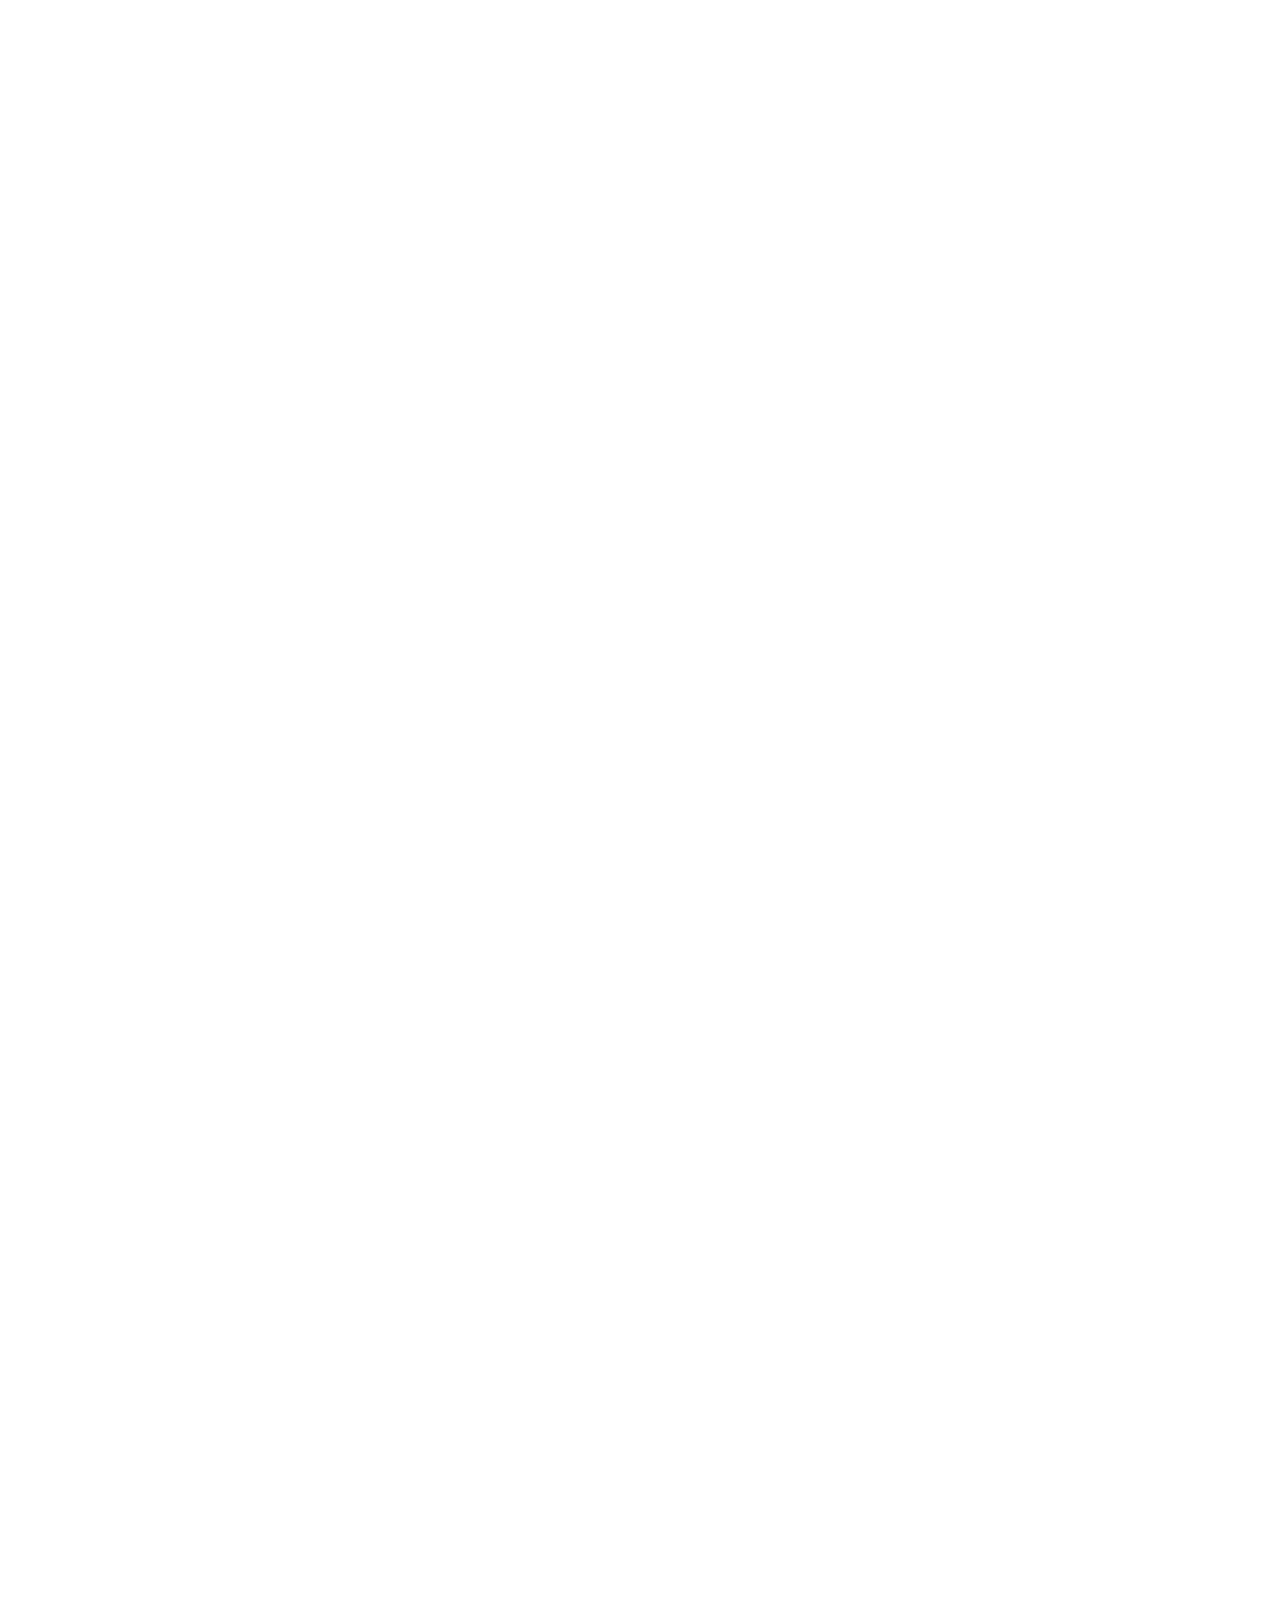
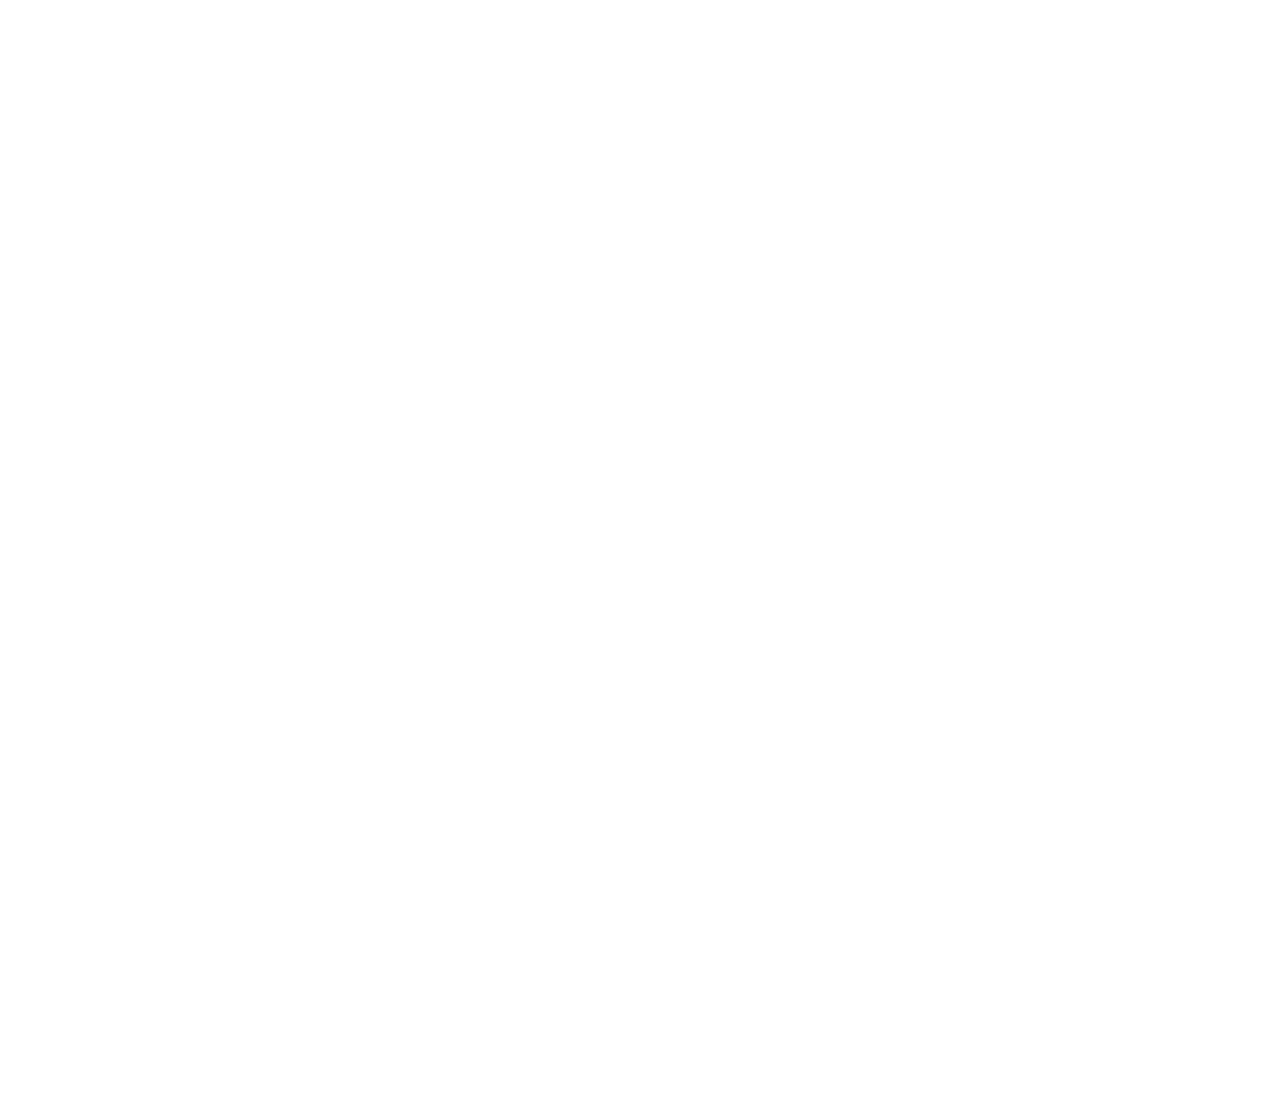
==== commit 3d309f90: "Adding profile photo" ====
--- a/docs/index.html
+++ b/docs/index.html
@@ -85,29 +85,26 @@
 </style>
 
   <!--radix_placeholder_meta_tags-->
-  <title>My web site</title>
-
-  <meta property="description" itemprop="description" content="Hi! Welcome to my website!"/>
+  <title>Madawa Jayawardana</title>
+
 
 
 
   <!--  https://developers.facebook.com/docs/sharing/webmasters#markup -->
-  <meta property="og:title" content="My web site"/>
+  <meta property="og:title" content="Madawa Jayawardana"/>
   <meta property="og:type" content="article"/>
-  <meta property="og:description" content="Hi! Welcome to my website!"/>
   <meta property="og:locale" content="en_US"/>
-  <meta property="og:site_name" content="My web site"/>
+  <meta property="og:site_name" content="Madawa Jayawardana"/>
 
   <!--  https://dev.twitter.com/cards/types/summary -->
   <meta property="twitter:card" content="summary"/>
-  <meta property="twitter:title" content="My web site"/>
-  <meta property="twitter:description" content="Hi! Welcome to my website!"/>
+  <meta property="twitter:title" content="Madawa Jayawardana"/>
 
   <!--/radix_placeholder_meta_tags-->
   <!--radix_placeholder_rmarkdown_metadata-->
 
   <script type="text/json" id="radix-rmarkdown-metadata">
-  {"type":"list","attributes":{"names":{"type":"character","attributes":{},"value":["title","description","site"]}},"value":[{"type":"character","attributes":{},"value":["My web site"]},{"type":"character","attributes":{},"value":["Hi! Welcome to my website!\n"]},{"type":"character","attributes":{},"value":["distill::distill_website"]}]}
+  {"type":"list","attributes":{"names":{"type":"character","attributes":{},"value":["title","site"]}},"value":[{"type":"character","attributes":{},"value":["Madawa Jayawardana"]},{"type":"character","attributes":{},"value":["distill::distill_website"]}]}
   </script>
   <!--/radix_placeholder_rmarkdown_metadata-->
   <!--radix_placeholder_navigation_in_header-->
@@ -2031,6 +2028,316 @@
 
   </script>
 
+  <style type="text/css">
+  /* base variables */
+
+  /* Edit the CSS properties in this file to create a custom
+     Distill theme. Only edit values in the right column
+     for each row; values shown are the CSS defaults.
+     To return any property to the default,
+     you may set its value to: unset
+     All rows must end with a semi-colon.                      */
+
+  /* Optional: embed custom fonts here with `@import`          */
+  /* This must remain at the top of this file.                 */
+
+
+
+  html {
+    /*-- Main font sizes --*/
+    --title-size:      50px;
+    --body-size:       1.06rem;
+    --code-size:       14px;
+    --aside-size:      12px;
+    --fig-cap-size:    13px;
+    /*-- Main font colors --*/
+    --title-color:     #000000;
+    --header-color:    rgba(0, 0, 0, 0.8);
+    --body-color:      rgba(0, 0, 0, 0.8);
+    --aside-color:     rgba(0, 0, 0, 0.6);
+    --fig-cap-color:   rgba(0, 0, 0, 0.6);
+    /*-- Specify custom fonts ~~~ must be imported above   --*/
+    --heading-font:    sans-serif;
+    --mono-font:       monospace;
+    --body-font:       sans-serif;
+    --navbar-font:     sans-serif;  /* websites + blogs only */
+  }
+
+  /*-- ARTICLE METADATA --*/
+  d-byline {
+    --heading-size:    0.6rem;
+    --heading-color:   rgba(0, 0, 0, 0.5);
+    --body-size:       0.8rem;
+    --body-color:      rgba(0, 0, 0, 0.8);
+  }
+
+  /*-- ARTICLE TABLE OF CONTENTS --*/
+  .d-contents {
+    --heading-size:    18px;
+    --contents-size:   13px;
+  }
+
+  /*-- ARTICLE APPENDIX --*/
+  d-appendix {
+    --heading-size:    15px;
+    --heading-color:   rgba(0, 0, 0, 0.65);
+    --text-size:       0.8em;
+    --text-color:      rgba(0, 0, 0, 0.5);
+  }
+
+  /*-- WEBSITE HEADER + FOOTER --*/
+  /* These properties only apply to Distill sites and blogs  */
+
+  .distill-site-header {
+    --title-size:       18px;
+    --text-color:       rgba(255, 255, 255, 0.8);
+    --text-size:        15px;
+    --hover-color:      white;
+    --bkgd-color:       #0F2E3D;
+  }
+
+  .distill-site-footer {
+    --text-color:       rgba(255, 255, 255, 0.8);
+    --text-size:        15px;
+    --hover-color:      white;
+    --bkgd-color:       #0F2E3D;
+  }
+
+  /*-- Additional custom styles --*/
+  /* Add any additional CSS rules below                      */
+  </style>
+  <style type="text/css">
+  /* base variables */
+
+  /* Edit the CSS properties in this file to create a custom
+     Distill theme. Only edit values in the right column
+     for each row; values shown are the CSS defaults.
+     To return any property to the default,
+     you may set its value to: unset
+     All rows must end with a semi-colon.                      */
+
+  /* Optional: embed custom fonts here with `@import`          */
+  /* This must remain at the top of this file.                 */
+
+
+
+  html {
+    /*-- Main font sizes --*/
+    --title-size:      50px;
+    --body-size:       1.06rem;
+    --code-size:       14px;
+    --aside-size:      12px;
+    --fig-cap-size:    13px;
+    /*-- Main font colors --*/
+    --title-color:     #000000;
+    --header-color:    rgba(0, 0, 0, 0.8);
+    --body-color:      rgba(0, 0, 0, 0.8);
+    --aside-color:     rgba(0, 0, 0, 0.6);
+    --fig-cap-color:   rgba(0, 0, 0, 0.6);
+    /*-- Specify custom fonts ~~~ must be imported above   --*/
+    --heading-font:    sans-serif;
+    --mono-font:       monospace;
+    --body-font:       sans-serif;
+    --navbar-font:     sans-serif;  /* websites + blogs only */
+  }
+
+  /*-- ARTICLE METADATA --*/
+  d-byline {
+    --heading-size:    0.6rem;
+    --heading-color:   rgba(0, 0, 0, 0.5);
+    --body-size:       0.8rem;
+    --body-color:      rgba(0, 0, 0, 0.8);
+  }
+
+  /*-- ARTICLE TABLE OF CONTENTS --*/
+  .d-contents {
+    --heading-size:    18px;
+    --contents-size:   13px;
+  }
+
+  /*-- ARTICLE APPENDIX --*/
+  d-appendix {
+    --heading-size:    15px;
+    --heading-color:   rgba(0, 0, 0, 0.65);
+    --text-size:       0.8em;
+    --text-color:      rgba(0, 0, 0, 0.5);
+  }
+
+  /*-- WEBSITE HEADER + FOOTER --*/
+  /* These properties only apply to Distill sites and blogs  */
+
+  .distill-site-header {
+    --title-size:       18px;
+    --text-color:       rgba(255, 255, 255, 0.8);
+    --text-size:        15px;
+    --hover-color:      white;
+    --bkgd-color:       #0F2E3D;
+  }
+
+  .distill-site-footer {
+    --text-color:       rgba(255, 255, 255, 0.8);
+    --text-size:        15px;
+    --hover-color:      black;
+    --bkgd-color:       white;
+  }
+
+  /*-- Additional custom styles --*/
+  /* Add any additional CSS rules below                      */
+  </style>
+  <style type="text/css">
+  /* base style */
+
+  /* FONT FAMILIES */
+
+  :root {
+    --heading-default: -apple-system, BlinkMacSystemFont, "Segoe UI", Roboto, Oxygen, Ubuntu, Cantarell, "Fira Sans", "Droid Sans", "Helvetica Neue", Arial, sans-serif;
+    --mono-default: Consolas, Monaco, 'Andale Mono', 'Ubuntu Mono', monospace;
+    --body-default: -apple-system, BlinkMacSystemFont, "Segoe UI", Roboto, Oxygen, Ubuntu, Cantarell, "Fira Sans", "Droid Sans", "Helvetica Neue", Arial, sans-serif;
+  }
+
+  body,
+  .posts-list .post-preview p,
+  .posts-list .description p {
+    font-family: var(--body-font), var(--body-default);
+  }
+
+  h1, h2, h3, h4, h5, h6,
+  .posts-list .post-preview h2,
+  .posts-list .description h2 {
+    font-family: var(--heading-font), var(--heading-default);
+  }
+
+  d-article div.sourceCode code,
+  d-article pre code {
+    font-family: var(--mono-font), var(--mono-default);
+  }
+
+
+  /*-- TITLE --*/
+  d-title h1,
+  .posts-list > h1 {
+    color: var(--title-color, black);
+  }
+
+  d-title h1 {
+    font-size: var(--title-size, 50px);
+  }
+
+  /*-- HEADERS --*/
+  d-article h1,
+  d-article h2,
+  d-article h3,
+  d-article h4,
+  d-article h5,
+  d-article h6 {
+    color: var(--header-color, rgba(0, 0, 0, 0.8));
+  }
+
+  /*-- BODY --*/
+  d-article > p,  /* only text inside of <p> tags */
+  d-article > ul, /* lists */
+  d-article > ol {
+    color: var(--body-color, rgba(0, 0, 0, 0.8));
+    font-size: var(--body-size, 1.06rem);
+  }
+
+
+  /*-- CODE --*/
+  d-article div.sourceCode code,
+  d-article pre code {
+    font-size: var(--code-size, 14px);
+  }
+
+  /*-- ASIDE --*/
+  d-article aside {
+    font-size: var(--aside-size, 12px);
+    color: var(--aside-color, rgba(0, 0, 0, 0.6));
+  }
+
+  /*-- FIGURE CAPTIONS --*/
+  figure .caption,
+  figure figcaption,
+  .figure .caption {
+    font-size: var(--fig-cap-size, 13px);
+    color: var(--fig-cap-color, rgba(0, 0, 0, 0.6));
+  }
+
+  /*-- METADATA --*/
+  d-byline h3 {
+    font-size: var(--heading-size, 0.6rem);
+    color: var(--heading-color, rgba(0, 0, 0, 0.5));
+  }
+
+  d-byline {
+    font-size: var(--body-size, 0.8rem);
+    color: var(--body-color, rgba(0, 0, 0, 0.8));
+  }
+
+  d-byline a,
+  d-article d-byline a {
+    color: var(--body-color, rgba(0, 0, 0, 0.8));
+  }
+
+  /*-- TABLE OF CONTENTS --*/
+  .d-contents nav h3 {
+    font-size: var(--heading-size, 18px);
+  }
+
+  .d-contents nav a {
+    font-size: var(--contents-size, 13px);
+  }
+
+  /*-- APPENDIX --*/
+  d-appendix h3 {
+    font-size: var(--heading-size, 15px);
+    color: var(--heading-color, rgba(0, 0, 0, 0.65));
+  }
+
+  d-appendix {
+    font-size: var(--text-size, 0.8em);
+    color: var(--text-color, rgba(0, 0, 0, 0.5));
+  }
+
+  d-appendix d-footnote-list a.footnote-backlink {
+    color: var(--text-color, rgba(0, 0, 0, 0.5));
+  }
+
+  /*-- WEBSITE HEADER + FOOTER --*/
+  .distill-site-header .title {
+    font-size: var(--title-size, 18px);
+    font-family: var(--navbar-font), var(--heading-default);
+  }
+
+  .distill-site-header a,
+  .nav-dropdown .nav-dropbtn {
+    font-family: var(--navbar-font), var(--heading-default);
+  }
+
+  .nav-dropdown .nav-dropbtn {
+    color: var(--text-color, rgba(255, 255, 255, 0.8));
+    font-size: var(--text-size, 15px);
+  }
+
+  .distill-site-header a:hover,
+  .nav-dropdown:hover .nav-dropbtn {
+    color: var(--hover-color, white);
+  }
+
+  .distill-site-header {
+    font-size: var(--text-size, 15px);
+    color: var(--text-color, rgba(255, 255, 255, 0.8));
+    background-color: var(--bkgd-color, #0F2E3D);
+  }
+
+  .distill-site-footer {
+    font-size: var(--text-size, 15px);
+    color: var(--text-color, rgba(255, 255, 255, 0.8));
+    background-color: var(--bkgd-color, #0F2E3D);
+  }
+
+  .distill-site-footer a:hover {
+    color: var(--hover-color, white);
+  }</style>
   <!--/radix_placeholder_distill-->
   <script src="site_libs/header-attrs-2.6/header-attrs.js"></script>
   <script src="site_libs/popper-2.6.0/popper.min.js"></script>
@@ -2052,7 +2359,7 @@
 <!--radix_placeholder_front_matter-->
 
 <script id="distill-front-matter" type="text/json">
-{"title":"My web site","description":"Hi! Welcome to my website!","authors":[]}
+{"title":"Madawa Jayawardana","authors":[]}
 </script>
 
 <!--/radix_placeholder_front_matter-->
@@ -2060,12 +2367,16 @@
 <header class="header header--fixed" role="banner">
 <nav class="distill-site-nav distill-site-header">
 <div class="nav-left">
-<a href="index.html" class="title">My web site</a>
+<a href="index.html" class="title">Madawa Jayawardana</a>
+<a href="index.html">Home</a>
+<a href="CVs/Resume_MADAWA_Jayawardana.pdf">CV</a>
+<a href="blog.html">Blog</a>
+<input id="distill-search" class="nav-search hidden" type="text" placeholder="Search..."/>
 </div>
 <div class="nav-right">
-<a href="index.html">Madawa Jayawardana</a>
-<a href="CVs/Resume_MADAWA_Jayawardana.pdf">CV</a>
-<a href="about.html">About</a>
+<a href="https://github.com/MadawaJayawardana">
+<i class="fab fa-github" aria-hidden="true"></i>
+</a>
 <a href="javascript:void(0);" class="nav-toggle">&#9776;</a>
 </div>
 </nav>
@@ -2075,14 +2386,30 @@
 <!--/radix_placeholder_site_before_body-->
 
 <div class="d-title">
-<h1>My web site</h1>
+<h1>Madawa Jayawardana</h1>
 <!--radix_placeholder_categories-->
 <!--/radix_placeholder_categories-->
-<p><p>Hi! Welcome to my website!</p></p>
+
 </div>
 
 
 <div class="d-article">
+<div class="profile-photo">
+<p><img  src="images/Madawa.jpg" alt="Profile photo"></p>
+</div>
+<h2 id="hi-welcome-to-my-website">Hi! Welcome to my website!</h2>
+<p>I’m an experienced applied statistician working as a Statistical Consultant for the Office of Cancer Research, Peter MacCallum Cancer Centre (Peter Mac). I’m also an Honorary Fellow at the University of Melbourne. At Peter Mac, I’m providing statistical support via conducting workshops and consultations. Prior to joining Peter Mac, I was working as a lecturer in applied statistics at Swinburne University of Technology, Melbourne, Australia. I have earned my PhD in Statistics from Macquarie University, Sydney. Further, I’ve studied and performed consultancy work at the Missouri University of Science and Technology, Rolla, MO, USA. Broader areas of research that I’m engaged in: biostatistics, statistical modelling, predictive modelling, change point analysis, epidemiology, data science, financial statistics, climate change statistical methods, physical health and ecological statistics.</p>
+<div class="layout-chunk" data-layout="l-body">
+<style type="text/css">
+.distill-site-footer {
+  --text-color:       rgba(0, 0, 0, 1);
+  --text-size:        15px;
+  --hover-color:      black;
+  --bkgd-color:       white;
+}
+
+</style>
+</div>
 <div class="sourceCode" id="cb1"><pre class="sourceCode r distill-force-highlighting-css"><code class="sourceCode r"></code></pre></div>
 <!--radix_placeholder_article_footer-->
 <!--/radix_placeholder_article_footer-->
@@ -2098,8 +2425,12 @@
 <div class="appendix-bottom"></div>
 <!--/radix_placeholder_appendices-->
 <!--radix_placeholder_navigation_after_body-->
+<div class="distill-site-nav distill-site-footer">
+<p>© Copyright 2021 Madawa Jayawardana</p>
+</div>
 <!--/radix_placeholder_navigation_after_body-->
 
+
 </body>
 
 </html>
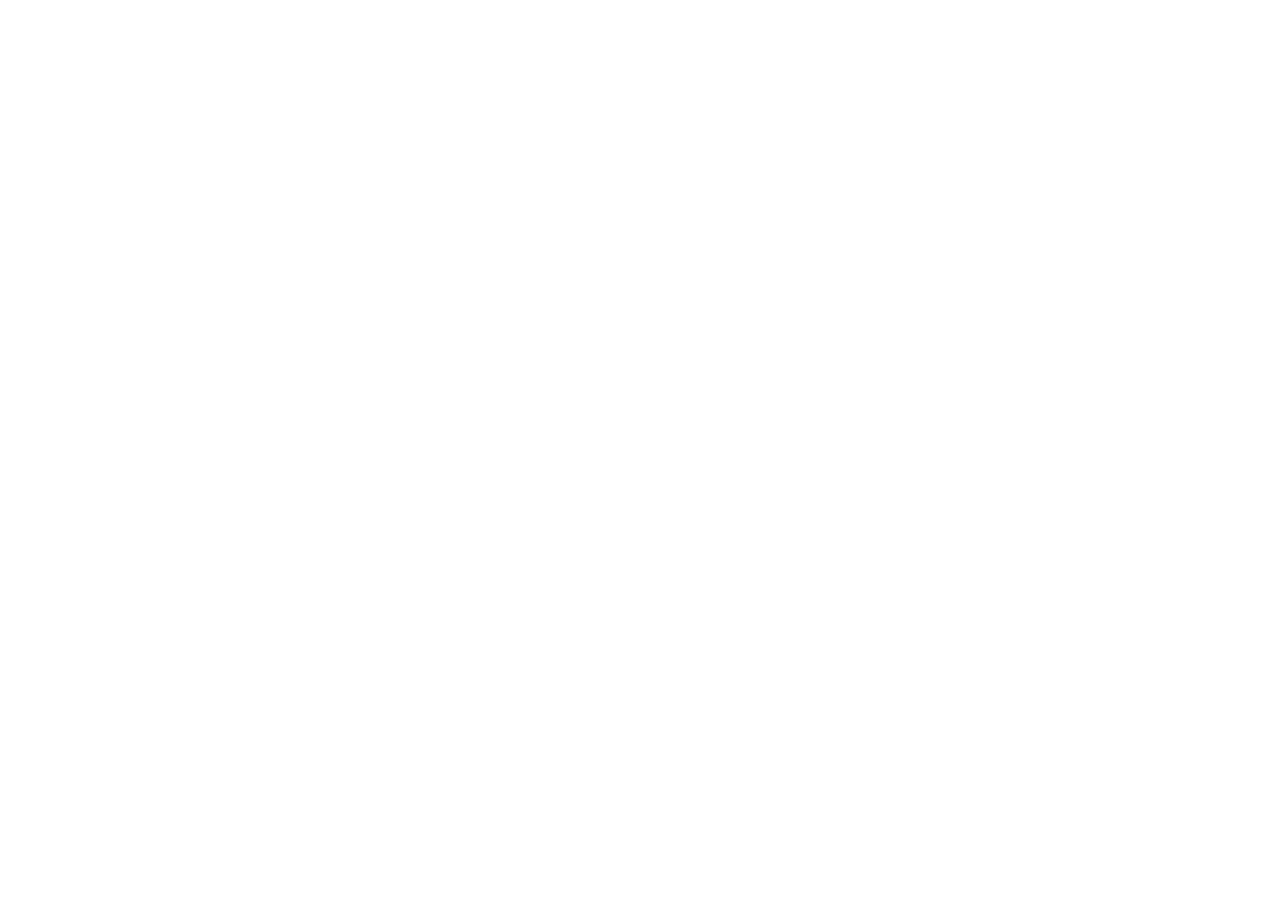
==== commit fe509525: "css edit new" ====
--- a/docs/index.html
+++ b/docs/index.html
@@ -2122,6 +2122,11 @@
 
 
   html {
+    background: url(images/madawa.jpg) no-repeat center center fixed; 
+    -webkit-background-size: cover;
+    -moz-background-size: cover;
+    -o-background-size: cover;
+    background-size: cover;
     /*-- Main font sizes --*/
     --title-size:      50px;
     --body-size:       1.06rem;
@@ -2394,13 +2399,20 @@
 
 
 <div class="d-article">
-<div class="profile-photo">
-<p><img  src="images/Madawa.jpg" alt="Profile photo"></p>
-</div>
-<h2 id="hi-welcome-to-my-website">Hi! Welcome to my website!</h2>
-<p>I’m an experienced applied statistician working as a Statistical Consultant for the Office of Cancer Research, Peter MacCallum Cancer Centre (Peter Mac). I’m also an Honorary Fellow at the University of Melbourne. At Peter Mac, I’m providing statistical support via conducting workshops and consultations. Prior to joining Peter Mac, I was working as a lecturer in applied statistics at Swinburne University of Technology, Melbourne, Australia. I have earned my PhD in Statistics from Macquarie University, Sydney. Further, I’ve studied and performed consultancy work at the Missouri University of Science and Technology, Rolla, MO, USA. Broader areas of research that I’m engaged in: biostatistics, statistical modelling, predictive modelling, change point analysis, epidemiology, data science, financial statistics, climate change statistical methods, physical health and ecological statistics.</p>
 <div class="layout-chunk" data-layout="l-body">
 <style type="text/css">
+.profile-photo {
+  vertical-align: middle;
+  padding: 1.5rem!important;
+  box-sizing: border-box;
+}
+
+.profile-photo img {
+  // border: 1px solid black;
+  border-radius: 50%!important;
+  width: 12rem!important;
+}
+
 .distill-site-footer {
   --text-color:       rgba(0, 0, 0, 1);
   --text-size:        15px;
@@ -2410,6 +2422,11 @@
 
 </style>
 </div>
+<div class="profile-photo">
+<p><img  src="images/Madawa.jpg" alt="Profile photo"></p>
+</div>
+<h2 id="hi-welcome-to-my-website">Hi! Welcome to my website!</h2>
+<p>I’m an experienced applied statistician working as a Statistical Consultant for the Office of Cancer Research, Peter MacCallum Cancer Centre (Peter Mac). I’m also an Honorary Fellow at the University of Melbourne. At Peter Mac, I’m providing statistical support via conducting workshops and consultations. Prior to joining Peter Mac, I was working as a lecturer in applied statistics at Swinburne University of Technology, Melbourne, Australia. I have earned my PhD in Statistics from Macquarie University, Sydney. Further, I’ve studied and performed consultancy work at the Missouri University of Science and Technology, Rolla, MO, USA. Broader areas of research that I’m engaged in: biostatistics, statistical modelling, predictive modelling, change point analysis, epidemiology, data science, financial statistics, climate change statistical methods, physical health and ecological statistics.</p>
 <div class="sourceCode" id="cb1"><pre class="sourceCode r distill-force-highlighting-css"><code class="sourceCode r"></code></pre></div>
 <!--radix_placeholder_article_footer-->
 <!--/radix_placeholder_article_footer-->
